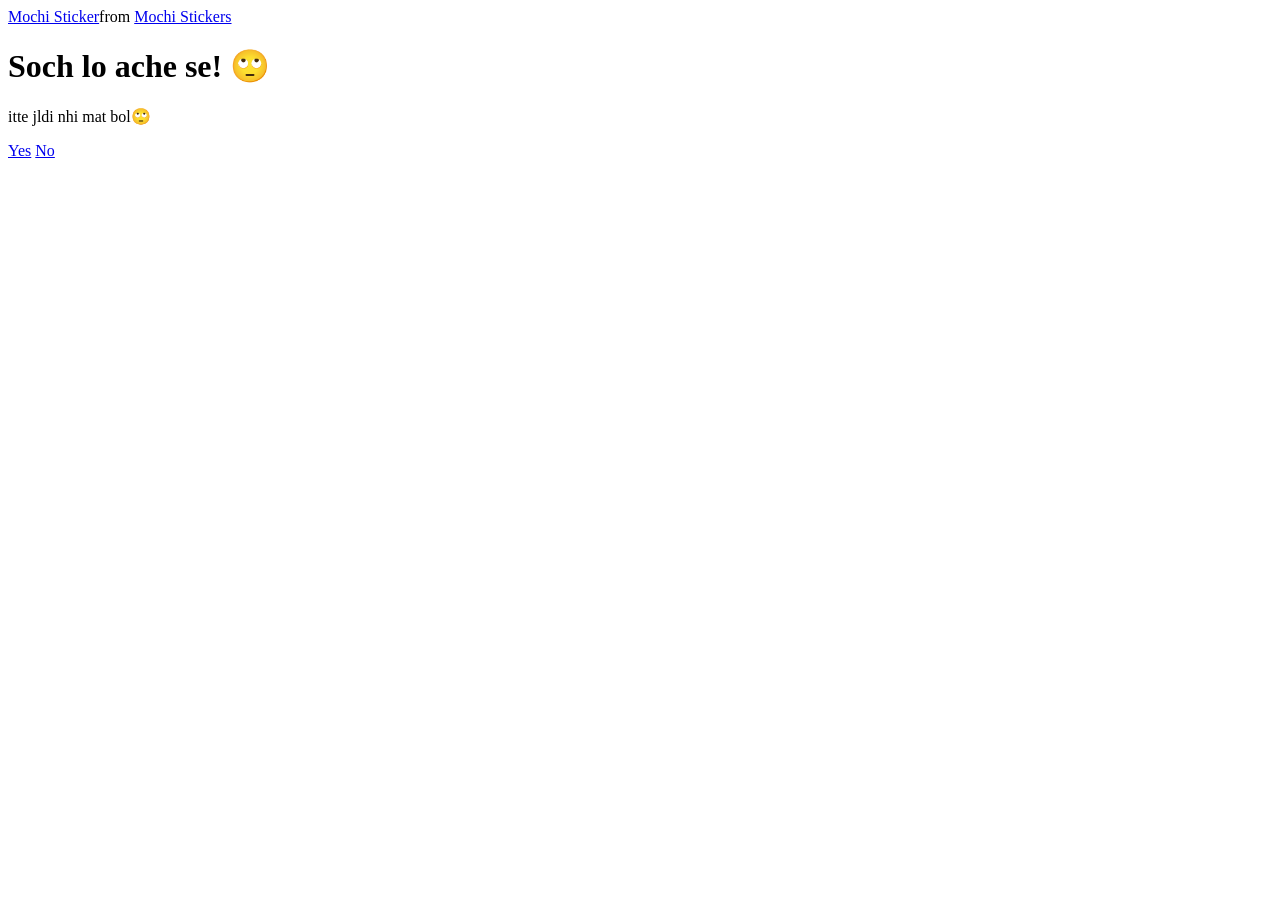
==== no1.html @ 80edf778 "Add files via upload File no.1" ====
<!DOCTYPE html> 
 <html lang="en"> 
   <head> 
     <meta charset="UTF-8" /> 
     <meta name="viewport" content="width=device-width, initial-scale=1.0" /> 
     <title>Ask Her Out</title> 
  
     <link rel="stylesheet" href="./style.css" /> 
   </head> 
   <body> 
     <div class="container"> 
       <div 
         class="tenor-gif-embed" 
         data-postid="22050818" 
         data-share-method="host" 
         data-aspect-ratio="1" 
         data-width="100%" 
       > 
         <a href="https://tenor.com/view/mochi-gif-22050818">Mochi Sticker</a 
         >from 
         <a href="https://tenor.com/search/mochi-stickers">Mochi Stickers</a> 
       </div> 
       <script 
         type="text/javascript" 
         async 
         src="https://tenor.com/embed.js" 
       ></script> 
       <h1>Soch lo ache se! 🙄</h1> 
       <p>itte jldi nhi mat bol🙄</p> 
  
       <div class="btn"> 
         <a href="yes.html">Yes</a> 
         <a href="no2.html">No</a> 
       </div> 
     </div> 
   </body> 
 </html>
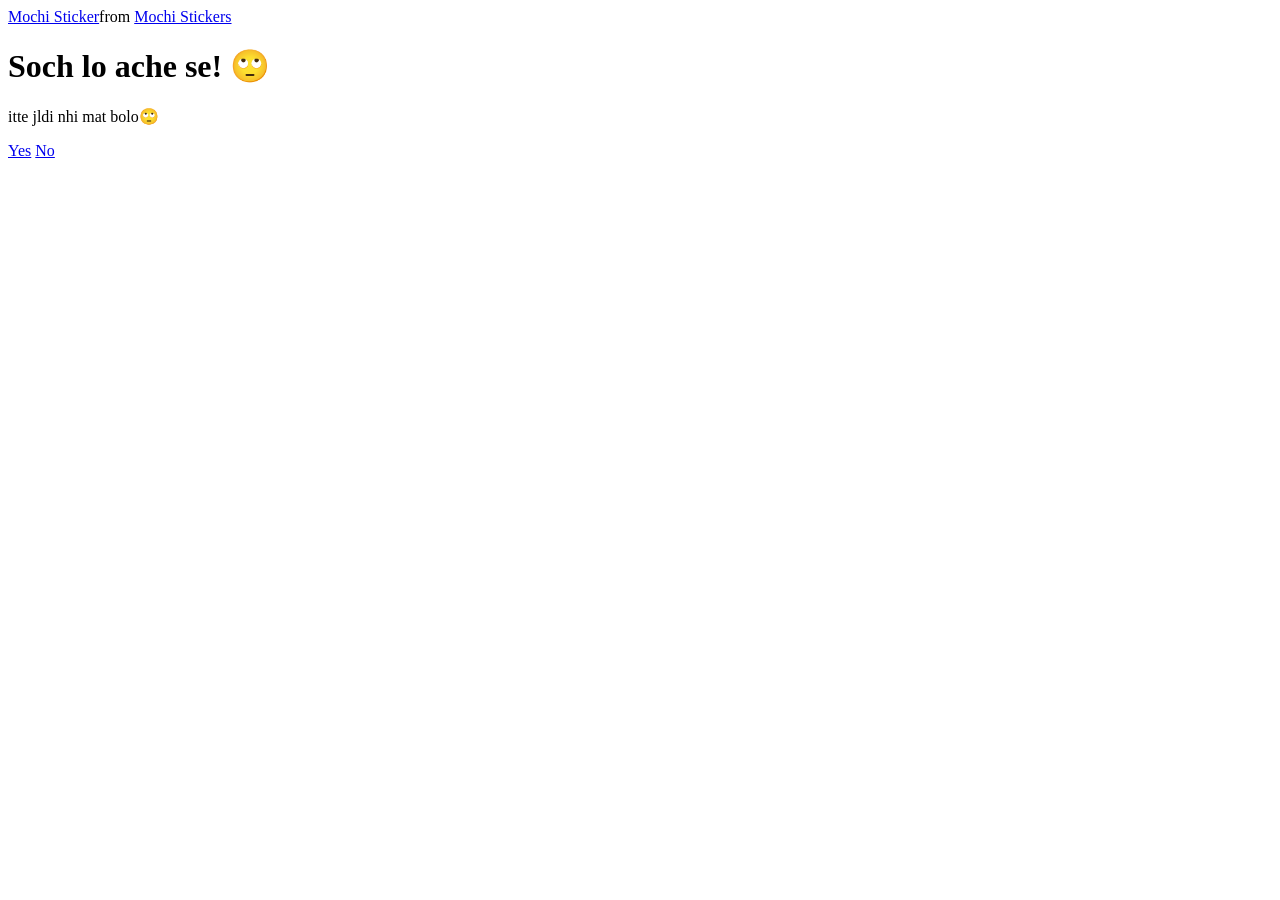
==== commit 56b2e660: "Add files via upload" ====
--- a/no1.html
+++ b/no1.html
@@ -3,7 +3,7 @@
    <head> 
      <meta charset="UTF-8" /> 
      <meta name="viewport" content="width=device-width, initial-scale=1.0" /> 
-     <title>Ask Her Out</title> 
+     <title>From Sameeksha</title> 
   
      <link rel="stylesheet" href="./style.css" /> 
    </head> 
@@ -26,7 +26,7 @@
          src="https://tenor.com/embed.js" 
        ></script> 
        <h1>Soch lo ache se! 🙄</h1> 
-       <p>itte jldi nhi mat bol🙄</p> 
+       <p>itte jldi nhi mat bolo🙄</p> 
   
        <div class="btn"> 
          <a href="yes.html">Yes</a> 
@@ -34,4 +34,4 @@
        </div> 
      </div> 
    </body> 
- </html>+ </html>
